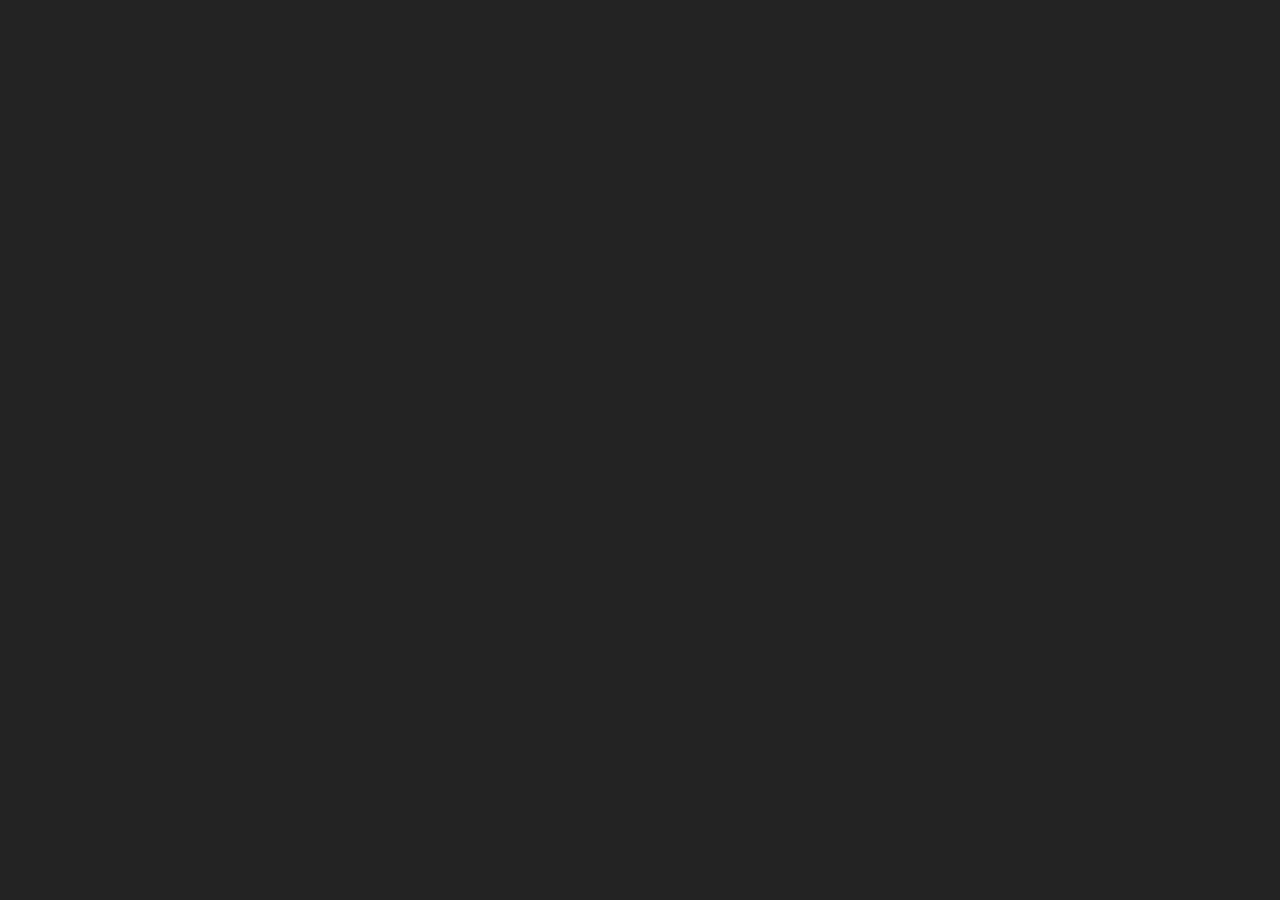
==== public/game.html @ 52403c70 "Add files via upload" ====
<!DOCTYPE html>
<html>
  <head>
    <title>Uno Game</title>
    <link rel="stylesheet" type="text/css" href="/style.css" />
    <script src="/socket.io/socket.io.js"></script>
  </head>
  <body style="background-color: #232323">
    <div id="game-info">
      <div id="player-info"></div>
    </div>
    <div id="color-picker"></div>

    <div id="opponent-hand"></div>
    <div id="game-area">
      <div id="deck" ondrop="drop(event)" ondragover="allowDrop(event)"></div>
      <div id="draw-pile" onclick="drawCard()">
        <img class="drawCard" src="/img/red_UWU.png" alt="" />
        <img class="drawCard" src="/img/blue_UWU.png" alt="" />
        <img class="drawCard" src="/img/green_UWU.png" alt="" />
        <img class="drawCard" src="/img/yellow_UWU.png" alt="" />
        <img class="drawCard maincard" src="/img/white.png" alt="" />
      </div>
    </div>
    <div id="hand"></div>

    <script src="/game.js"></script>
  </body>
</html>
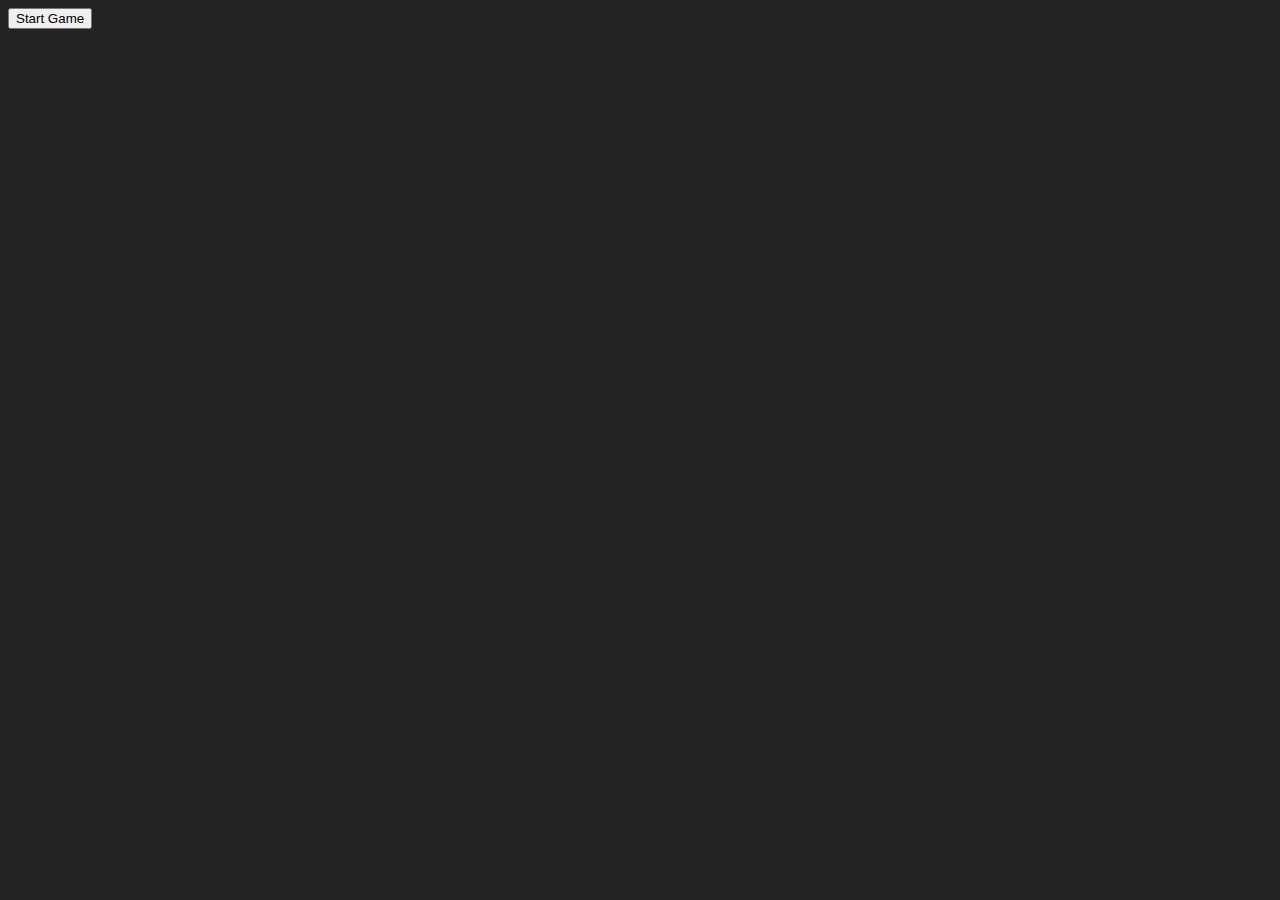
==== commit d507284f: "Up to 4 Players Multiplayer support" ====
--- a/public/game.html
+++ b/public/game.html
@@ -2,16 +2,18 @@
 <html>
   <head>
     <title>Uno Game</title>
-    <link rel="stylesheet" type="text/css" href="/style.css" />
+    <link rel="stylesheet" type="text/css" href="/game.css" />
     <script src="/socket.io/socket.io.js"></script>
   </head>
   <body style="background-color: #232323">
     <div id="game-info">
       <div id="player-info"></div>
+      <button onclick="startgame()">Start Game</button>
     </div>
     <div id="color-picker"></div>
 
-    <div id="opponent-hand"></div>
+    <div id="opponents"></div>
+
     <div id="game-area">
       <div id="deck" ondrop="drop(event)" ondragover="allowDrop(event)"></div>
       <div id="draw-pile" onclick="drawCard()">
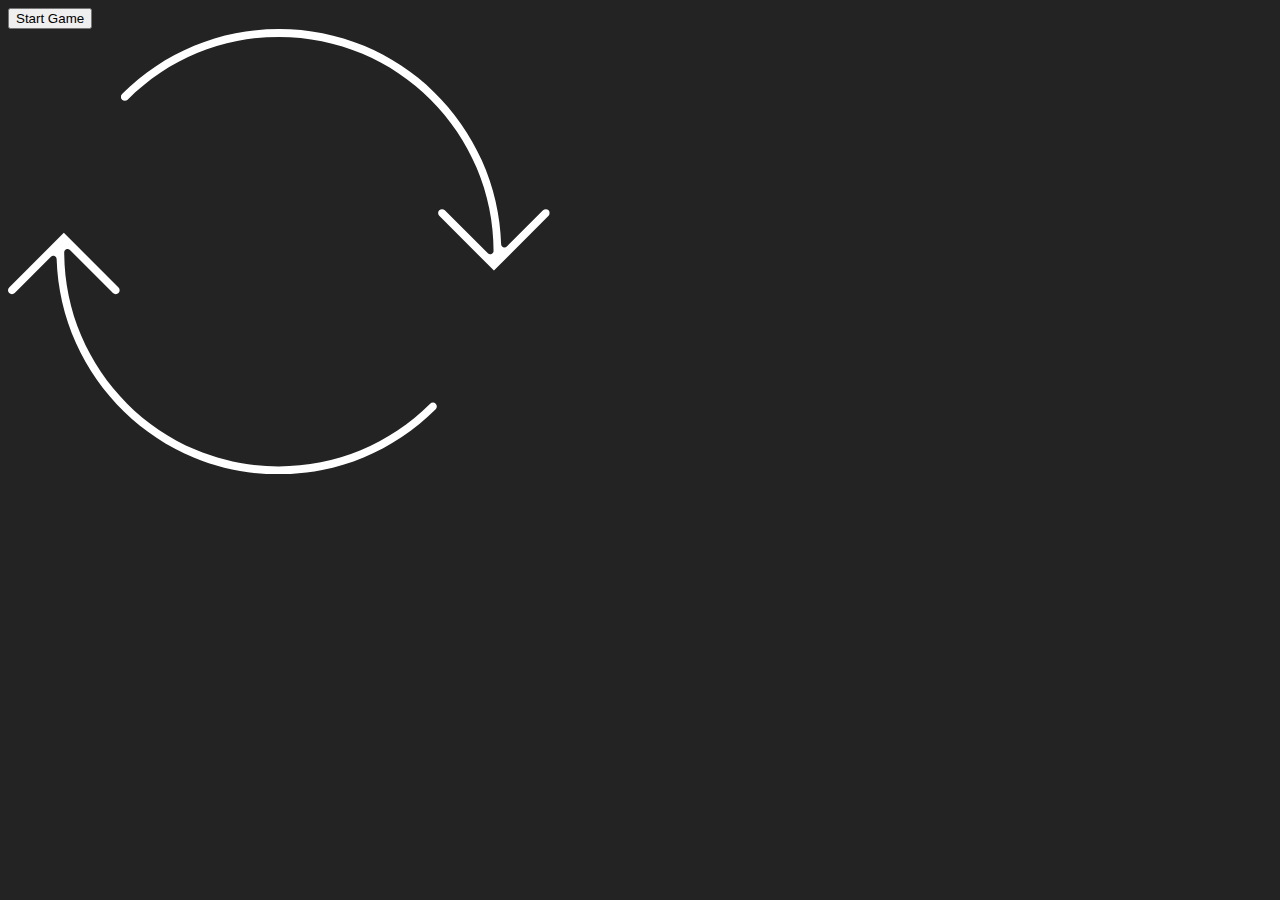
==== commit 18fe74ee: "Add files via upload" ====
--- a/public/game.html
+++ b/public/game.html
@@ -15,6 +15,31 @@
     <div id="opponents"></div>
 
     <div id="game-area">
+      <svg
+        xmlns="http://www.w3.org/2000/svg"
+        xmlns:xlink="http://www.w3.org/1999/xlink"
+        style="isolation: isolate"
+        viewBox="756.84 292.5 406.32 334"
+        width="406.32pt"
+        height="334pt"
+        id="directionArrow"
+      >
+        <defs>
+          <clipPath id="_clipPath_DQdCEpkGM7YphskII9FilycQHddZ06Nv">
+            <rect x="756.84" y="292.5" width="406.32" height="334" />
+          </clipPath>
+        </defs>
+        <g clip-path="url(#_clipPath_DQdCEpkGM7YphskII9FilycQHddZ06Nv)">
+          <path
+            d=" M 1077.59 573.49 C 1078.15 574.04 1078.46 574.8 1078.46 575.59 C 1078.46 576.37 1078.15 577.12 1077.6 577.67 C 1069.82 585.46 1061.3 592.46 1052.15 598.59 C 1043.14 604.62 1033.56 609.74 1023.55 613.89 C 1013.53 618.04 1003.13 621.19 992.5 623.3 C 981.7 625.43 970.72 626.51 959.71 626.5 C 937.88 626.52 916.25 622.22 896.08 613.86 C 876.61 605.76 858.86 594.04 843.76 579.33 C 828.65 564.64 816.45 547.23 807.81 528.01 C 798.9 508.17 793.98 486.78 793.31 465.04 C 793.28 464.04 792.65 463.16 791.73 462.79 C 790.8 462.42 789.74 462.64 789.04 463.35 L 761.87 490.53 C 761.87 490.53 761.87 490.53 761.87 490.53 C 761.31 491.09 760.56 491.4 759.78 491.39 C 759.01 491.39 758.26 491.09 757.71 490.53 C 757.15 489.98 756.84 489.22 756.84 488.44 C 756.84 487.66 757.15 486.91 757.71 486.36 C 757.71 486.35 757.71 486.35 757.71 486.35 L 798.72 445.32 L 839.73 486.35 C 840.28 486.9 840.59 487.65 840.59 488.43 C 840.59 489.22 840.28 489.98 839.73 490.54 C 839.18 491.08 838.43 491.39 837.65 491.39 C 836.86 491.39 836.11 491.08 835.55 490.53 L 803.28 458.22 C 802.57 457.51 801.49 457.29 800.56 457.68 C 799.62 458.06 799.01 458.98 799.01 459.99 C 799.02 481.45 803.34 502.69 811.71 522.44 C 819.82 541.52 831.53 558.85 846.2 573.5 C 860.86 588.16 878.2 599.85 897.28 607.94 C 917.05 616.3 938.3 620.6 959.76 620.59 C 970.38 620.59 980.96 619.56 991.37 617.5 C 1001.63 615.47 1011.66 612.43 1021.32 608.43 C 1030.98 604.42 1040.23 599.48 1048.92 593.66 C 1057.74 587.76 1065.96 581.01 1073.46 573.5 C 1074.02 572.94 1074.77 572.63 1075.56 572.63 C 1076.33 572.63 1077.06 572.94 1077.59 573.49 Z "
+            fill="rgb(255,255,255)"
+          />
+          <path
+            d=" M 1162.3 432.65 L 1121.3 473.67 L 1080.28 432.65 C 1079.73 432.1 1079.42 431.34 1079.42 430.56 C 1079.42 429.78 1079.73 429.02 1080.28 428.46 C 1080.84 427.91 1081.59 427.6 1082.37 427.6 C 1083.15 427.6 1083.9 427.91 1084.46 428.47 L 1116.76 460.78 C 1117.47 461.49 1118.55 461.71 1119.48 461.32 C 1120.41 460.93 1121.02 460.02 1121.02 459.01 C 1121.01 437.55 1116.69 416.31 1108.31 396.55 C 1100.2 377.47 1088.48 360.14 1073.81 345.5 C 1059.15 330.84 1041.8 319.14 1022.72 311.05 C 1002.95 302.7 981.71 298.4 960.24 298.41 C 949.63 298.41 939.05 299.44 928.64 301.5 C 918.38 303.53 908.35 306.57 898.68 310.57 C 889.02 314.57 879.78 319.52 871.08 325.33 C 862.27 331.24 854.05 337.99 846.55 345.5 C 846 346.06 845.24 346.37 844.46 346.37 C 843.68 346.37 842.93 346.06 842.38 345.5 C 841.82 344.95 841.51 344.2 841.51 343.41 C 841.51 342.63 841.82 341.88 842.38 341.33 C 850.16 333.54 858.68 326.54 867.83 320.41 C 876.84 314.38 886.42 309.26 896.44 305.11 C 906.45 300.96 916.85 297.81 927.49 295.7 C 938.29 293.57 949.28 292.49 960.29 292.5 C 982.12 292.48 1003.74 296.78 1023.91 305.14 C 1043.38 313.24 1061.13 324.96 1076.23 339.67 C 1091.34 354.35 1103.54 371.76 1112.19 390.97 C 1121.1 410.81 1126.03 432.21 1126.7 453.95 C 1126.74 454.94 1127.36 455.83 1128.28 456.2 C 1129.21 456.56 1130.27 456.34 1130.97 455.64 L 1158.12 428.47 C 1158.67 427.92 1159.43 427.61 1160.21 427.61 C 1160.99 427.6 1161.74 427.92 1162.29 428.47 C 1162.85 429.02 1163.16 429.78 1163.16 430.57 C 1163.16 431.35 1162.85 432.1 1162.3 432.65 Z "
+            fill="rgb(255,255,255)"
+          />
+        </g>
+      </svg>
       <div id="deck" ondrop="drop(event)" ondragover="allowDrop(event)"></div>
       <div id="draw-pile" onclick="drawCard()">
         <img class="drawCard" src="/img/red_UWU.png" alt="" />
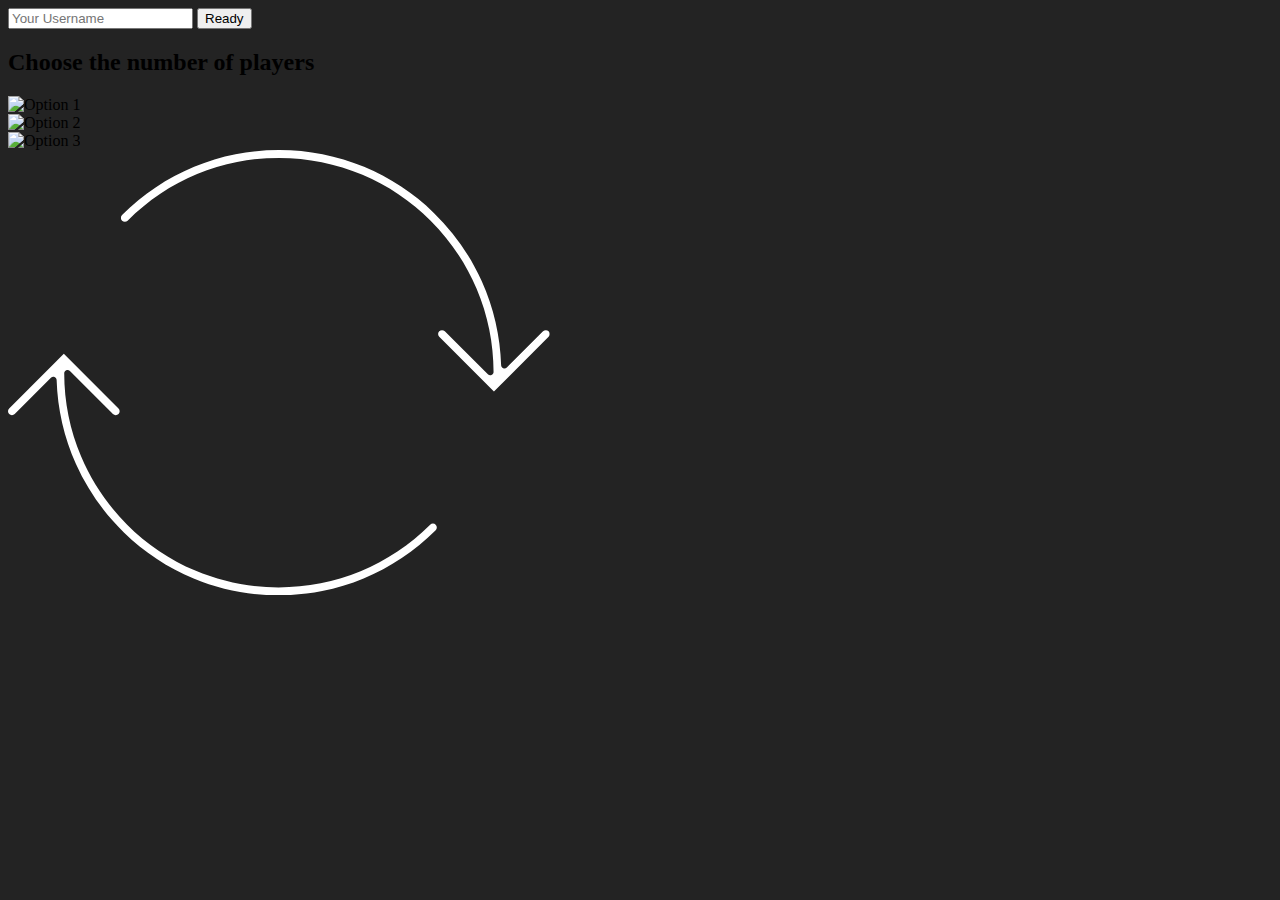
==== commit 7a2ef660: "Add files via upload" ====
--- a/public/game.html
+++ b/public/game.html
@@ -8,12 +8,41 @@
   <body style="background-color: #232323">
     <div id="game-info">
       <div id="player-info"></div>
-      <button onclick="startgame()">Start Game</button>
     </div>
+    <div class="gradient-border" id="gradient-border">
+      <div id="settings">
+        <div id="settingscontainer">
+          <div id="users"></div>
+          <div class="username">
+            <input
+              type="text"
+              name=""
+              id="username"
+              placeholder="Your Username"
+            />
+            <button onclick="startgame()" id="ready">Ready</button>
+          </div>
+          <h2>Choose the number of players</h2>
+
+          <div id="maxplayers" class="picker">
+            <div class="option" onclick="selectOption(1)">
+              <img src="/img/picker/2players.png" alt="Option 1" />
+            </div>
+            <div class="option" onclick="selectOption(2)">
+              <img src="/img/picker/3players.png" alt="Option 2" />
+            </div>
+            <div class="option" onclick="selectOption(3)">
+              <img src="/img/picker/4players.png" alt="Option 3" />
+            </div>
+            <div id="selection" class="selection"></div>
+            <div class="underselection"></div>
+          </div>
+        </div>
+      </div>
+    </div>
+
     <div id="color-picker"></div>
-
     <div id="opponents"></div>
-
     <div id="game-area">
       <svg
         xmlns="http://www.w3.org/2000/svg"
@@ -25,9 +54,9 @@
         id="directionArrow"
       >
         <defs>
-          <clipPath id="_clipPath_DQdCEpkGM7YphskII9FilycQHddZ06Nv">
+          <clippath id="_clipPath_DQdCEpkGM7YphskII9FilycQHddZ06Nv">
             <rect x="756.84" y="292.5" width="406.32" height="334" />
-          </clipPath>
+          </clippath>
         </defs>
         <g clip-path="url(#_clipPath_DQdCEpkGM7YphskII9FilycQHddZ06Nv)">
           <path
@@ -49,6 +78,7 @@
         <img class="drawCard maincard" src="/img/white.png" alt="" />
       </div>
     </div>
+    <div id="ownusername"></div>
     <div id="hand"></div>
 
     <script src="/game.js"></script>
